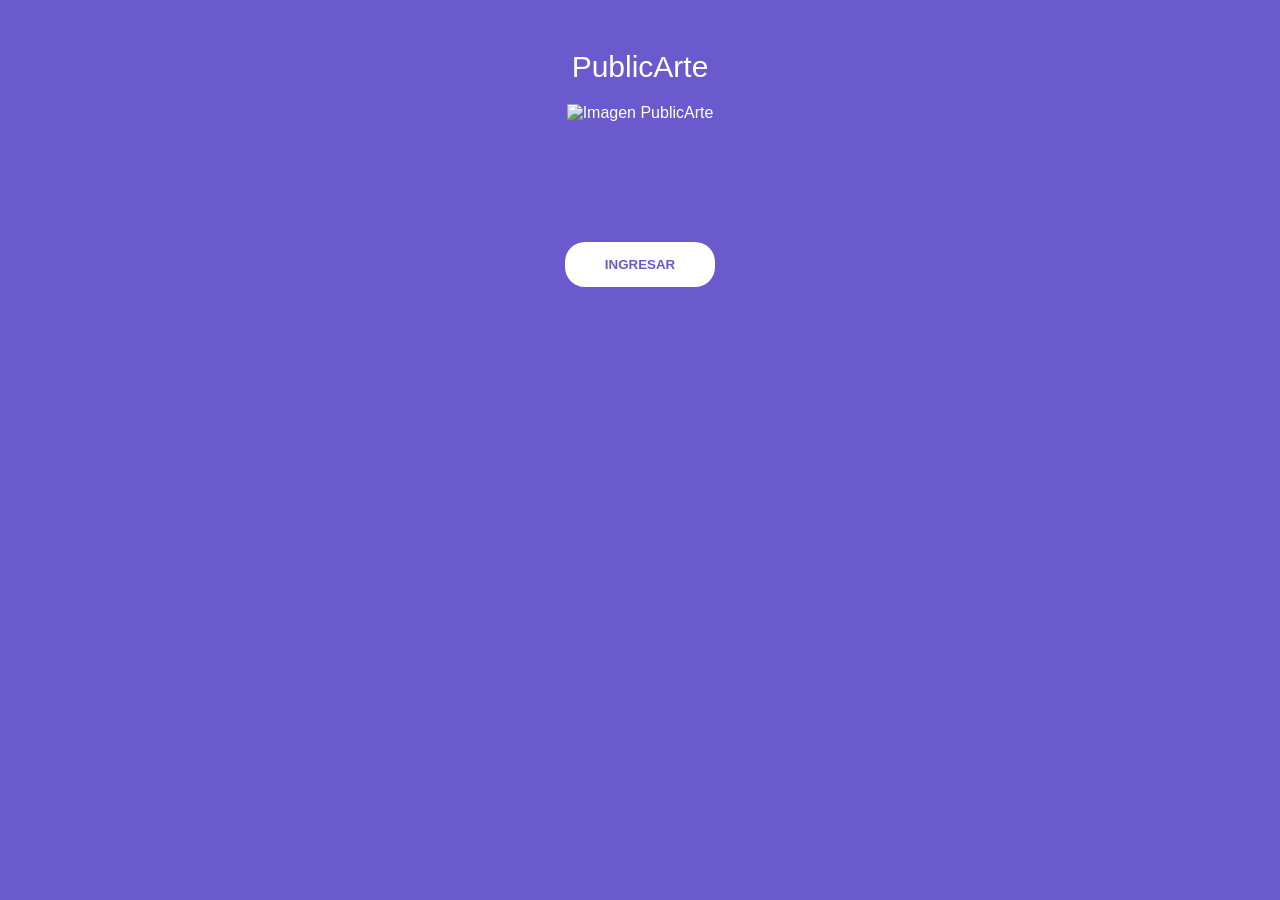
==== index.html @ b449aa4f "Update index.html" ====
<!DOCTYPE html>
<html lang="es">
<head>
    <meta charset="UTF-8">
    <title>PublicArte App</title>
    <style>
        body { background-color: #6a5acd; color: white; font-family: Arial; text-align: center; }
        .logo { font-size: 30px; margin-top: 50px; }
        .btn-ingresar { background-color: white; color: #6a5acd; padding: 15px 40px; border-radius: 20px; font-weight: bold; border: none; margin-top: 100px; cursor: pointer; }
    </style>
</head>
<body>
    <div class="logo">PublicArte</div>
    <img src="REEMPLAZAR_POR_TU_IMAGEN" alt="Imagen PublicArte" style="width: 200px; margin: 20px;">
    <br>
    <a href="menu.html"><button class="btn-ingresar">INGRESAR</button></a>
</body>
</html>
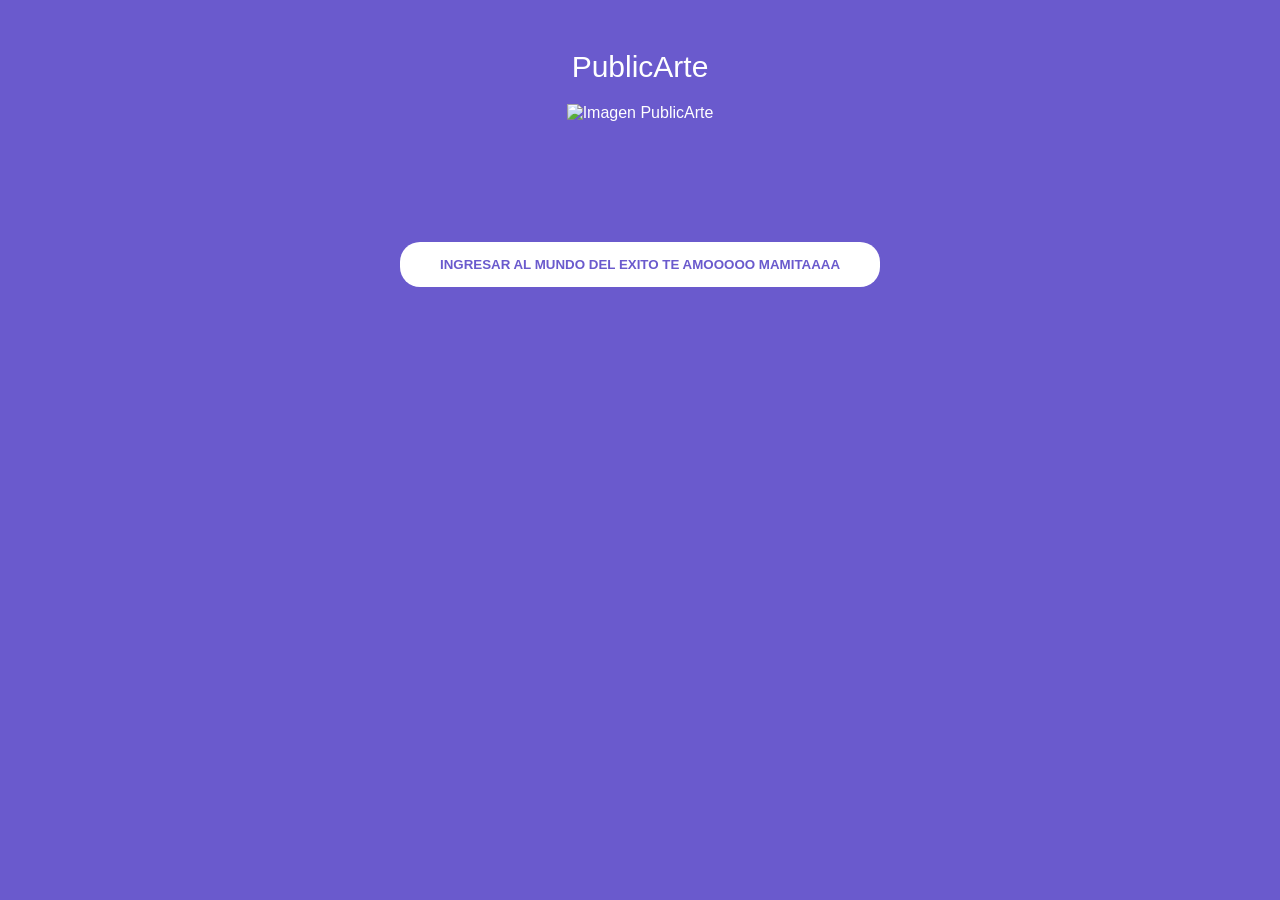
==== commit 0f026657: "Update index.html" ====
--- a/index.html
+++ b/index.html
@@ -13,6 +13,6 @@
     <div class="logo">PublicArte</div>
     <img src="REEMPLAZAR_POR_TU_IMAGEN" alt="Imagen PublicArte" style="width: 200px; margin: 20px;">
     <br>
-    <a href="menu.html"><button class="btn-ingresar">INGRESAR</button></a>
+    <a href="Menu.html"><button class="btn-ingresar">INGRESAR AL MUNDO DEL EXITO TE AMOOOOO MAMITAAAA</button></a>
 </body>
 </html>
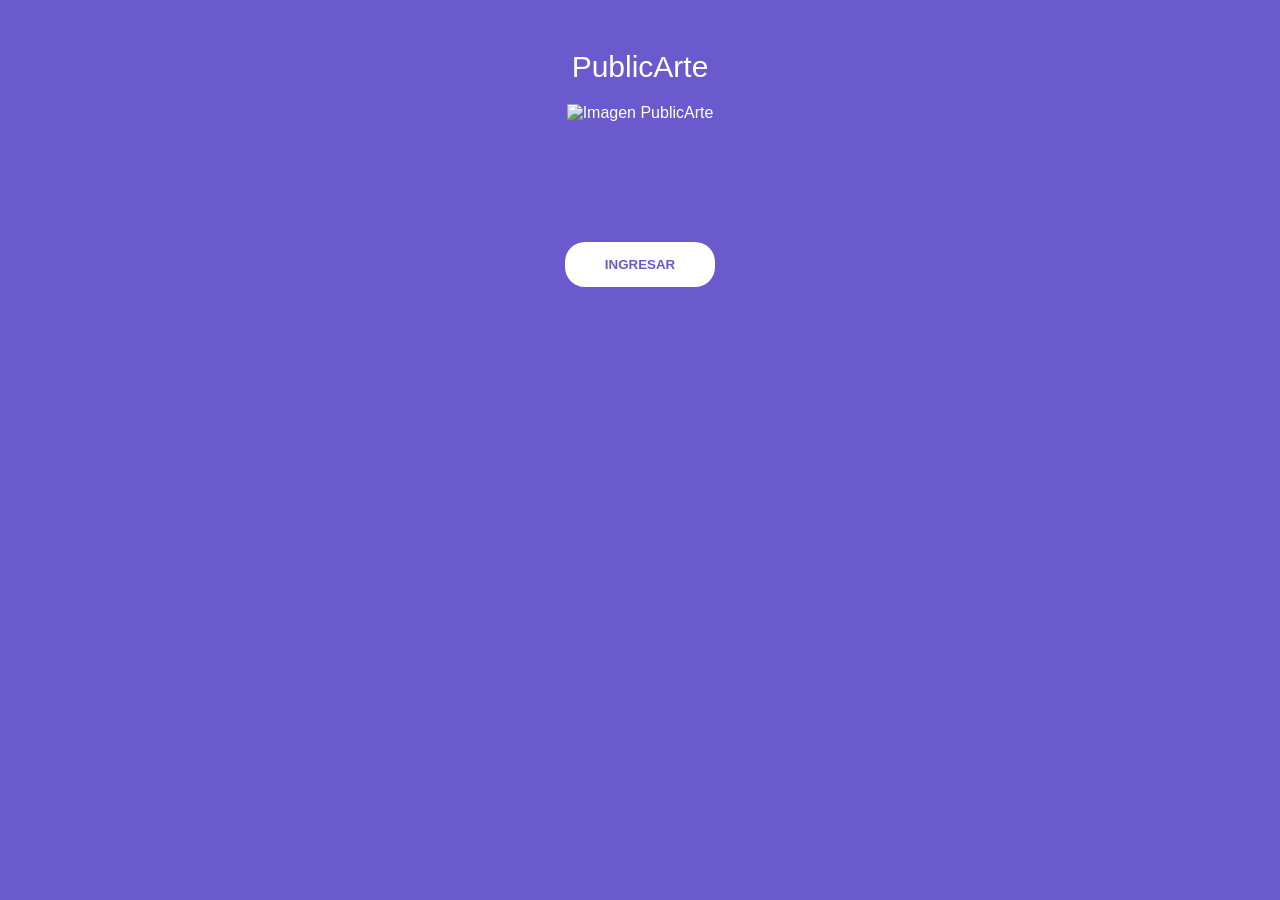
==== commit 506cdbb7: "Update index.html" ====
--- a/index.html
+++ b/index.html
@@ -8,11 +8,15 @@
         .logo { font-size: 30px; margin-top: 50px; }
         .btn-ingresar { background-color: white; color: #6a5acd; padding: 15px 40px; border-radius: 20px; font-weight: bold; border: none; margin-top: 100px; cursor: pointer; }
     </style>
-</head>
+<head>
+    <meta charset="UTF-8">
+    <meta name="viewport" content="width=device-width, initial-scale=1.0">
+    <title>PublicArte App</title>
+    <link rel="stylesheet" href="style.css"> </head>
 <body>
     <div class="logo">PublicArte</div>
     <img src="REEMPLAZAR_POR_TU_IMAGEN" alt="Imagen PublicArte" style="width: 200px; margin: 20px;">
     <br>
-    <a href="Menu.html"><button class="btn-ingresar">INGRESAR AL MUNDO DEL EXITO TE AMOOOOO MAMITAAAA</button></a>
+    <a href="menu.html"><button class="btn-ingresar">INGRESAR</button></a>
 </body>
 </html>
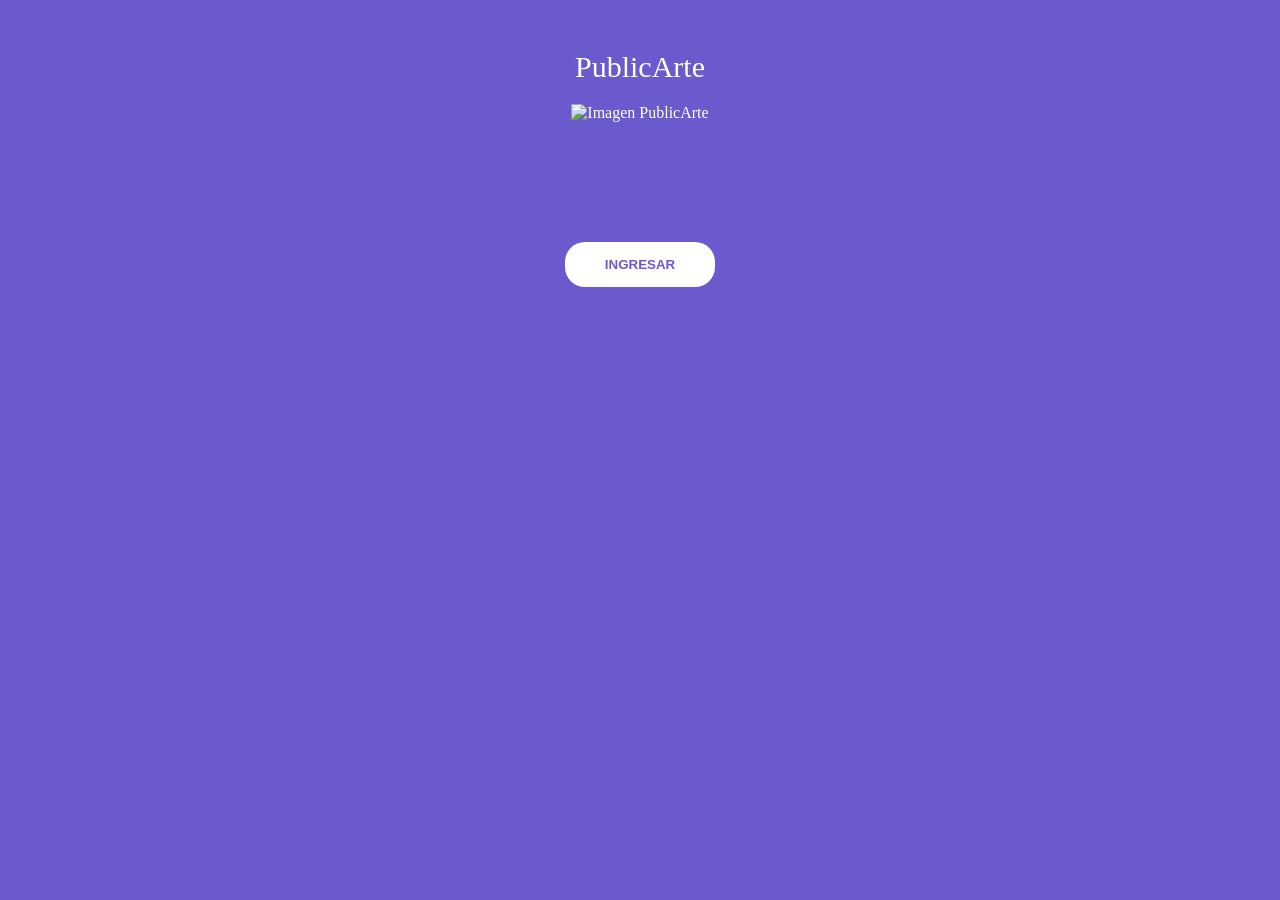
==== commit 63ea7912: "Update index.html" ====
--- a/index.html
+++ b/index.html
@@ -4,19 +4,15 @@
     <meta charset="UTF-8">
     <title>PublicArte App</title>
     <style>
-        body { background-color: #6a5acd; color: white; font-family: Arial; text-align: center; }
+        body { background-color: #6a5acd; color: white; font-family: Gotic; text-align: center; }
         .logo { font-size: 30px; margin-top: 50px; }
         .btn-ingresar { background-color: white; color: #6a5acd; padding: 15px 40px; border-radius: 20px; font-weight: bold; border: none; margin-top: 100px; cursor: pointer; }
     </style>
-<head>
-    <meta charset="UTF-8">
-    <meta name="viewport" content="width=device-width, initial-scale=1.0">
-    <title>PublicArte App</title>
-    <link rel="stylesheet" href="style.css"> </head>
+</head>
 <body>
     <div class="logo">PublicArte</div>
     <img src="REEMPLAZAR_POR_TU_IMAGEN" alt="Imagen PublicArte" style="width: 200px; margin: 20px;">
     <br>
-    <a href="menu.html"><button class="btn-ingresar">INGRESAR</button></a>
+    <a href="Menu.html"><button class="btn-ingresar">INGRESAR</button></a>
 </body>
 </html>
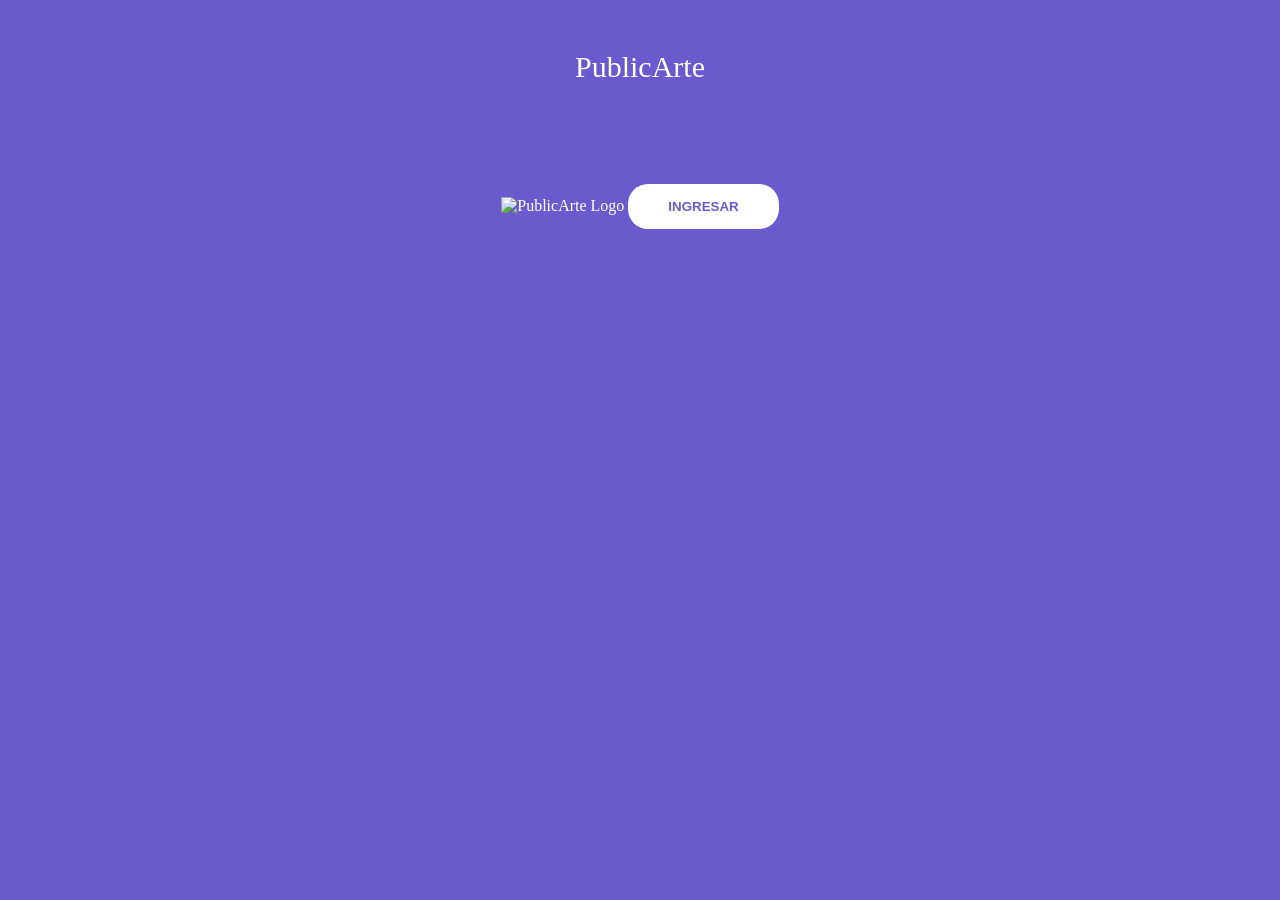
==== commit 12c124a9: "Update index.html" ====
--- a/index.html
+++ b/index.html
@@ -11,8 +11,7 @@
 </head>
 <body>
     <div class="logo">PublicArte</div>
-    <img src="REEMPLAZAR_POR_TU_IMAGEN" alt="Imagen PublicArte" style="width: 200px; margin: 20px;">
-    <br>
+<img src="logo-agencia.png" alt="PublicArte Logo" style="width: 80%; max-width: 300px;"> 
     <a href="Menu.html"><button class="btn-ingresar">INGRESAR</button></a>
 </body>
 </html>
